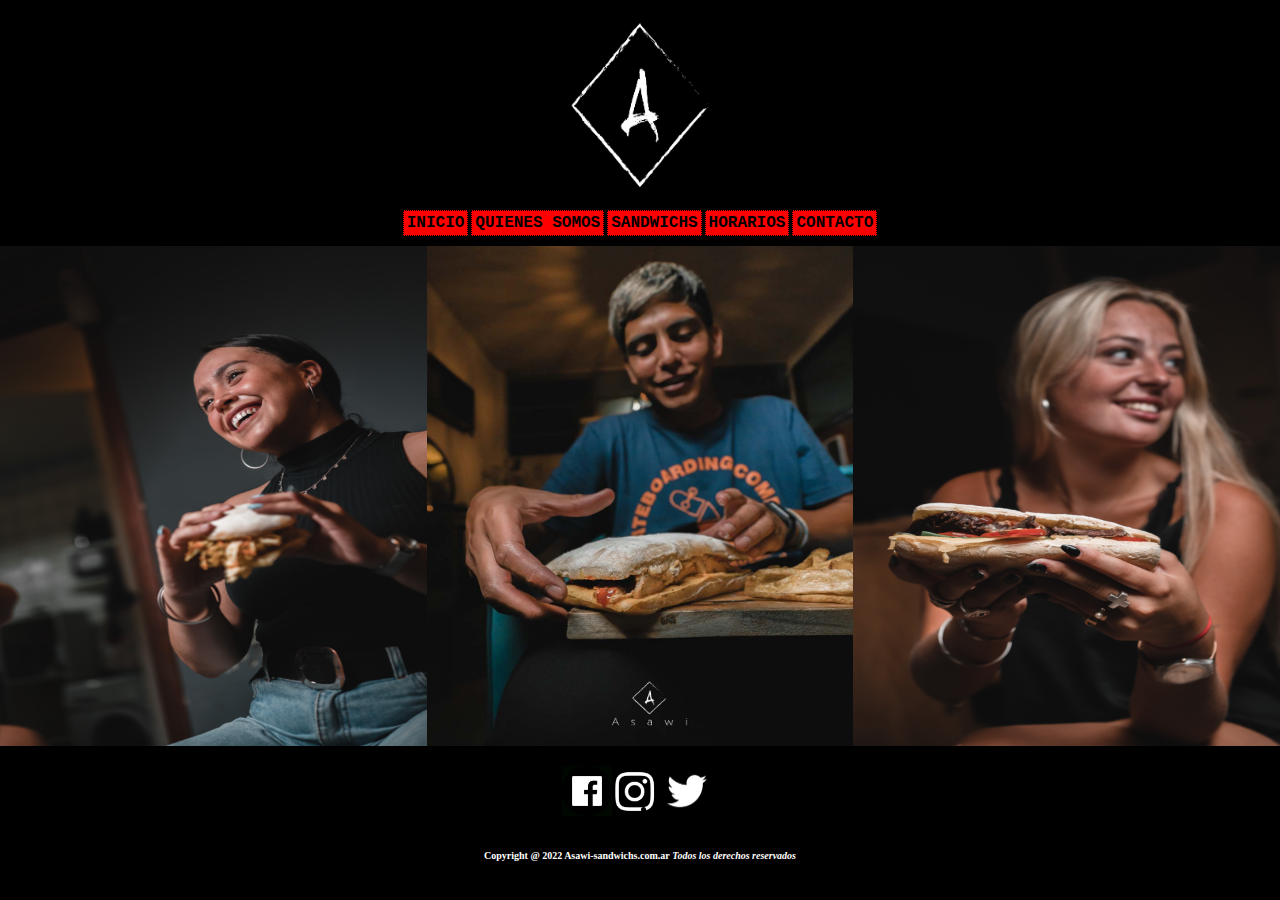
==== index.html @ 04ce1268 "Primer repositorio Desafio 4°" ====
<!DOCTYPE html>
<html lang="en">

<head>
    <meta charset="UTF-8">
    <meta http-equiv="X-UA-Compatible" content="IE=edge">
    <meta name="viewport" content="width=device-width, initial-scale=1.0">
    <title>Asawi Sandwichs</title>
    <link rel="stylesheet" href="style.css">
    <link rel="shortcut icon" href="images/white_logo_dark_background1.jpg" type="image/x-icon">
    <link rel="preconnect" href="https://fonts.googleapis.com">
    <link rel="preconnect" href="https://fonts.gstatic.com" crossorigin>
    <link href="https://fonts.googleapis.com/css2?family=Open+Sans:ital@1&display=swap" rel="stylesheet">
</head>

<body>
    <div class="contenedor">
        <header class="logo">
            <img src="images/white_logo_dark_background1.jpg" alt="logo" class="logo_header">
        </header>
        <nav class="nav">
            <ul class="ul">
                <li><a href="index.html"><b>INICIO</b></a></li>
                <li><a href="pages/quienes.html"><B>QUIENES SOMOS</B></a></li>
                <li><a href="pages/sandwichs.html"><B>SANDWICHS</B></a></li>
                <li><a href="pages/horarios.html"><B>HORARIOS</B></a></li>
                <li><a href="pages/contacto.html"><B>CONTACTO</B></a></li>

            </ul>
        </nav>
            <div class="imagen1"><img src="images/portada.jpg" alt="session"  class="imagenMain"></div>
            <div class="imagen2"><img src="images/portada2.jpg" alt="Session1"  class="imagenMain"></div>
            <div class="imagen3"><img src="images/portada1.jpg" alt="session2"  class="imagenMain"></div>

        <footer class="footer">
            <div class="img">
                <li>
                    <a href="https://facebook.com" target="_blank">
                        <img src="images/fb.jpg" alt="facebook" width="50"></a></li>
                <li>
                    <a href="https://instagram.com" target="_blank">
                        <img src="images/insta.jpg" alt="instagram" width="45"></a></li>
                <li>
                    <a href="https://twitter.com" target="_blank">
                        <img src="images/twitter.jpg" alt="twitter" width="60"></a></li>
            </div>

            <h5>
                <p><b>Copyright @ 2022 Asawi-sandwichs.com.ar</b> <i>Todos los derechos reservados</i></p>
            </h5>
        </footer>
    </div>
</body>

</html>
---- style.css ----
* {
    margin: 0;
    padding: 0;
}

body {
    background-color: black;
}

.logo_header {
    width: 100%;
    max-width: 160px;
}

.logo_qs {
    width: 100%;
    max-width: 400px;
}

/*INDEX FORMATO DESKTOP*/

@media screen and (min-width: 321px) {

    .contenedor {
        display: grid;
        grid-template-columns: 1fr 1fr 1fr;
        grid-template-areas: 
        "logo logo logo"
        "nav nav nav"
        "imagen1 imagen2 imagen3"
        "footer footer footer";   

    }

    .logo {
        display: grid;
        grid-area: logo;
        justify-items: center;
    }

    .logo_header {
        width: 100%;
        max-width: 200px;
        height: 200px;
        
    }

    .nav {
        display: grid;
        grid-area: nav;
        justify-items: center;
        
    }

    .ul {
        list-style: none;
        display: flex;
        gap: 3px;
        flex-direction: row;
        padding: 10px
    }

    ul li { 
        text-decoration: none;       
        background-color: red;
        padding: 3px;
        font-family:'Courier New', Courier, monospace;
        border: 1px dotted black
    }

    ul li a {
        text-decoration: none;
        color: black;
    }

    .imagen1 {
        display: grid;
        grid-area: imagen1;
    }

    .imagen2 {
        display: grid;
        grid-area: imagen2;
    }

    .imagen3 {
        display: grid;
        grid-area: imagen3;
    }

    .imagenMain {
        display: flex;
        height: 500px;
        width: 100%;
        max-width: 550px;
        justify-items: center; 
        align-items: center;
        flex-direction: row;
        
        
    }

   .footer {
       display: grid;
       grid-area: footer;
       justify-items: center;
       padding-top: 20px;    
   }

   .img {
        display: flex;
        flex-direction: row;
        justify-content: center;
        flex-wrap: wrap;
        align-items: center;
    
       
} 

   h5 {
       color: white;
       font-size: 10px;
       padding-top: 30px;
       
   }

}

/*INDEX FORMATO MOBILE*/

@media screen and (max-width: 320px) {
    .contenedor {
        display: grid;
        grid-template-columns: 1fr 1fr;
        grid-template-areas: 
        "logo nav"
        "imagen1 imagen1"
        "imagen2 imagen2"
        "imagen3 imagen3"
        "footer footer";   
    }

    .logo {
        display: grid;
        grid-area: logo;
        justify-items: flex-start;
    }

    .imagen_logo {
        width: 100%;
        max-width: 200px;
    }

    .nav {
        display: grid;
        grid-area: nav;
        justify-items: flex-end;
    }

    .ul {
        list-style: none;
    }

    ul li { 
        text-decoration: none;      
        background-color: black;
        padding: 3px;
        font-family:'Courier New', Courier, monospace;
    }

    ul li a {
        text-decoration: none;
        color: red;
    }

    .imagen1 {
        padding-top: 10px;
        display: grid;
        grid-area: imagen1;
    }

    .imagen2 {
        display: grid;
        grid-area: imagen2;
    }

    .imagen3 {
        display: grid;
        grid-area: imagen3;
    }

    .imagenMain {
        height: 500px;
        width: 100%;
        max-width: 500px;
        display: flex;
        flex-direction: column;
        flex-flow: row wrap;       

    }

   .footer {
       display: grid;
       grid-area: footer;
       justify-items: center;
       padding-top: 100px; 
      
   }

   .img {
        display: flex;
        flex-direction: row;
        justify-content: center;
        flex-wrap: wrap;
        align-items: center;

       
}   

   h5 {
       color: white;
       font-size: 10px;
       padding-top: 50px;
    
       
   }

}

/*QUIENES SOMOS FORMATO MOBILE*/

@media screen and (max-width: 320px) {
    .contenedor_qs {
        display: grid;
        grid-template-columns: 1fr 1fr;
        grid-template-areas: 
        "logo nav"
        "texto imagen"
        "footer footer";   
    }

    .logo {
        display: grid;
        grid-area: logo;
        justify-items: flex-start;
    }

    .imagen_logo {
        width: 100%;
        max-width: 200px;
    }

    .nav {
        display: grid;
        grid-area: nav;
        justify-items: flex-end;
    }

    .ul {
        list-style: none;
    }

    ul li { 
        text-decoration: none;      
        background-color: black;
        padding: 3px;
        font-family:'Courier New', Courier, monospace;
    }

    ul li a {
        text-decoration: none;
        color: red;
    }

    .texto {
        display: grid;
        grid-area: texto;
    }

    main p {
        color: white;
        font-size: 13px;
        padding-left: 5px;
        padding-top: 5px;
        border: 2px solid red;
        font-family: 'Times New Roman', Times, serif;
        font-style: italic;
    }

    .imagen {
        display: grid;
        grid-area: imagen;
    }

   .footer {
       display: grid;
       grid-area: footer;
       justify-items: center;
       padding-top: 100px; 
      
   }

   .img {
        display: flex;
        flex-direction: row;
        justify-content: center;
        flex-wrap: wrap;
        align-items: center;
       
}   

   h5 {
       color: white;
       font-size: 10px;
       padding-top: 50px;
    
       
   }

}

/*QUIENES SOMOS FORMATO DESKTOP*/

@media screen and (min-width: 321px) {

    .contenedor_qs {
        display: grid;
        grid-template-columns: 1fr 1fr;
        grid-template-areas: 
        "logo logo"
        "nav nav"
        "texto imagen"
        "footer footer";   

    }

    .logo {
        display: grid;
        grid-area: logo;
        justify-items: center;
    }

    .logo_header {
        width: 100%;
        max-width: 200px;
        height: 200px;
        
    }

    .nav {
        display: grid;
        grid-area: nav;
        justify-items: center;
        
    }

    .ul {
        list-style: none;
        display: flex;
        gap: 3px;
        flex-direction: row;
        padding: 10px
    }

    ul li { 
        text-decoration: none;       
        background-color: red;
        padding: 3px;
        font-family:'Courier New', Courier, monospace;
        border: 1px dotted black
    }

    ul li a {
        text-decoration: none;
        color: black;
    }

    .texto {
        display: grid;
        grid-area: texto;
    }

    main p {
        color: white;
        width: 100%;
        max-width: 500px;
        font-size: 15px;
        font-family: 'Times New Roman', Times, serif;
        font-style: italic;
        font-weight: 300px;
        padding: 20px;
        padding-top: 80px;
        margin-top: 30px;
        border: 2px solid red;
    }

    .imagen {
        display: grid;
        grid-area: imagen;
        padding-left: 50px;
        padding-top: 30px;
    }

   .footer {
       display: grid;
       grid-area: footer;
       justify-items: center;
       padding-top: 20px;    
   }

   .img {
        display: flex;
        flex-direction: row;
        justify-content: center;
        flex-wrap: wrap;
        align-items: center;
    
       
} 

   h5 {
       color: white;
       font-size: 10px;
       padding-top: 30px;
       
   }

}
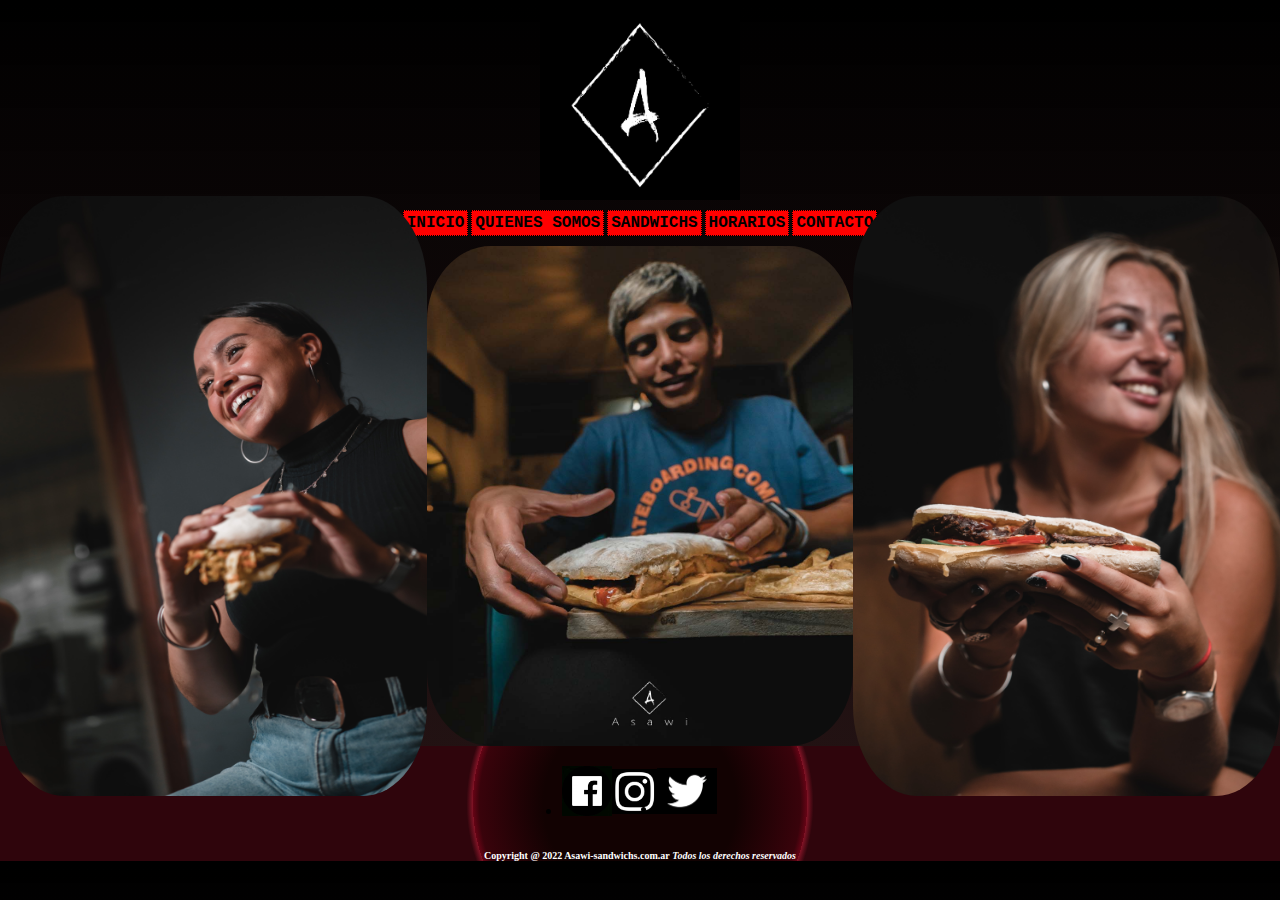
==== commit f284af78: "Cambio de background, modificacion de imagenes de index y footer" ====
--- a/index.html
+++ b/index.html
@@ -28,9 +28,9 @@
 
             </ul>
         </nav>
-            <div class="imagen1"><img src="images/portada.jpg" alt="session"  class="imagenMain"></div>
-            <div class="imagen2"><img src="images/portada2.jpg" alt="Session1"  class="imagenMain"></div>
-            <div class="imagen3"><img src="images/portada1.jpg" alt="session2"  class="imagenMain"></div>
+            <div class="imagen1 transform1"><img src="images/portada.jpg" alt="session"  class="imagenMain"></div>
+            <div class="imagen2 "><img src="images/portada2.jpg" alt="Session1"  class="imagenMain"></div>
+            <div class="imagen3 transform3"><img src="images/portada1.jpg" alt="session2"  class="imagenMain"></div>
 
         <footer class="footer">
             <div class="img">
--- a/style.css
+++ b/style.css
@@ -4,7 +4,7 @@
 }
 
 body {
-    background-color: black;
+    background-image: linear-gradient(black, rgba(21, 1, 2, 0.922));
 }
 
 .logo_header {
@@ -87,6 +87,14 @@
         display: grid;
         grid-area: imagen3;
     }
+    
+    .transform1 {
+        transform: scaleY(1.2);
+    }
+
+    .transform3 {
+        transform: scaleY(1.2);
+    }
 
     .imagenMain {
         display: flex;
@@ -96,6 +104,7 @@
         justify-items: center; 
         align-items: center;
         flex-direction: row;
+        border-radius: 15%;
         
         
     }
@@ -104,7 +113,8 @@
        display: grid;
        grid-area: footer;
        justify-items: center;
-       padding-top: 20px;    
+       padding-top: 20px; 
+       background: radial-gradient(circle, rgba(18,2,2,1) 15%, rgba(57,3,11,1) 25%, rgba(101,4,21,1) 26%, rgba(129,20,38,1) 26%, rgba(47,5,12,1) 27%);
    }
 
    .img {
@@ -113,6 +123,9 @@
         justify-content: center;
         flex-wrap: wrap;
         align-items: center;
+        
+       
+    
     
        
 } 
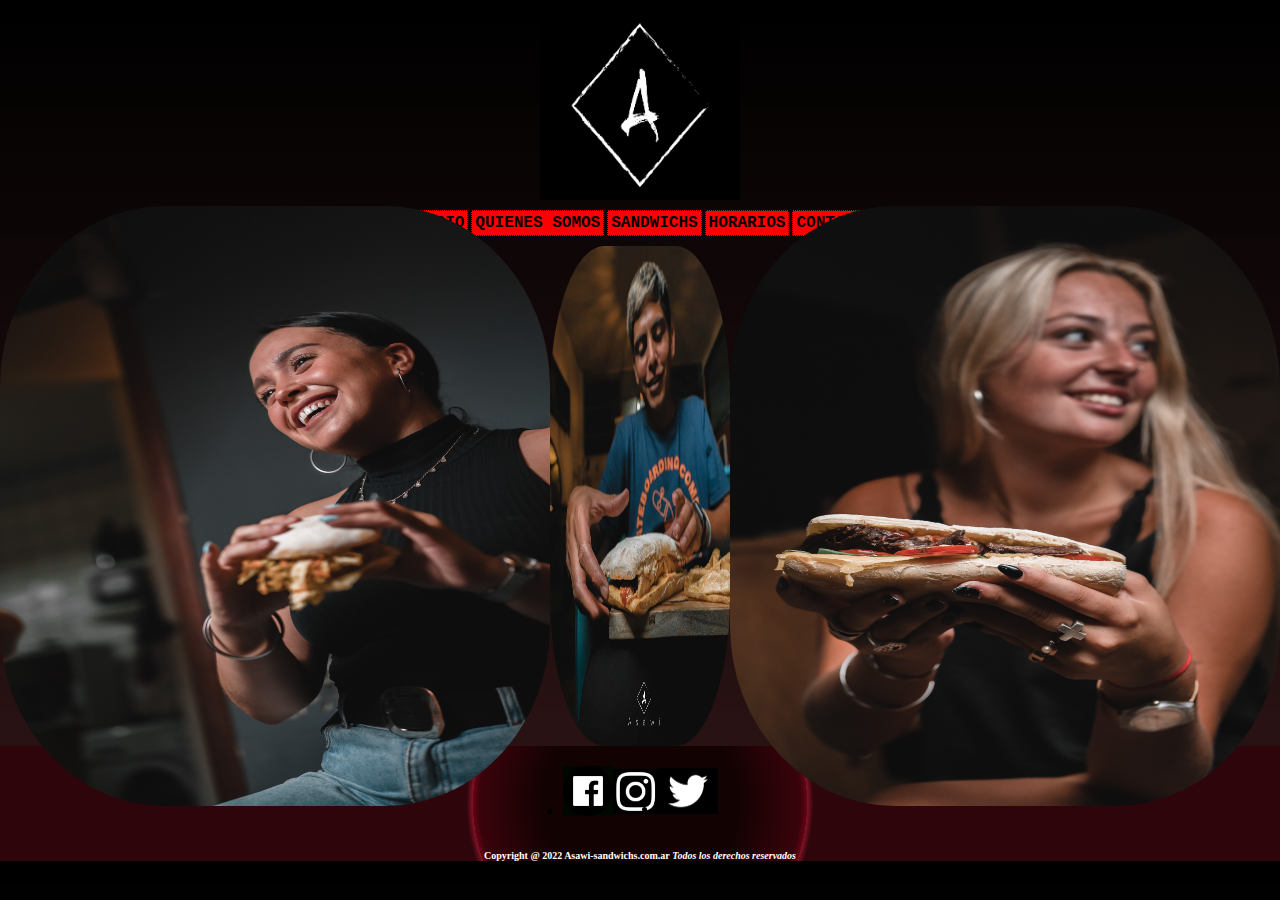
==== commit 3fc67a70: "Agregado de transicion a las imagenes del main" ====
--- a/index.html
+++ b/index.html
@@ -20,7 +20,7 @@
         </header>
         <nav class="nav">
             <ul class="ul">
-                <li><a href="index.html"><b>INICIO</b></a></li>
+                <li><a href="index.html" ><b>INICIO</b></a></li>
                 <li><a href="pages/quienes.html"><B>QUIENES SOMOS</B></a></li>
                 <li><a href="pages/sandwichs.html"><B>SANDWICHS</B></a></li>
                 <li><a href="pages/horarios.html"><B>HORARIOS</B></a></li>
@@ -28,9 +28,9 @@
 
             </ul>
         </nav>
-            <div class="imagen1 transform1"><img src="images/portada.jpg" alt="session"  class="imagenMain"></div>
+            <div class="imagen1 transform1 transicion1"><img src="images/portada.jpg" alt="session"  class="imagenMain"></div>
             <div class="imagen2 "><img src="images/portada2.jpg" alt="Session1"  class="imagenMain"></div>
-            <div class="imagen3 transform3"><img src="images/portada1.jpg" alt="session2"  class="imagenMain"></div>
+            <div class="imagen3 transform3 transicion1"><img src="images/portada1.jpg" alt="session2"  class="imagenMain"></div>
 
         <footer class="footer">
             <div class="img">
--- a/style.css
+++ b/style.css
@@ -1,10 +1,11 @@
 * {
     margin: 0;
     padding: 0;
+    box-sizing: border-box;
 }
 
 body {
-    background-image: linear-gradient(black, rgba(21, 1, 2, 0.922));
+    background-image: linear-gradient(black, rgba(30, 1, 3, 0.922));
 }
 
 .logo_header {
@@ -52,20 +53,36 @@
         
     }
 
+    .transicion1 {
+        height: 400px;
+        width: 550px;
+        transition: all 2s;
+    }
+
+    .transicion1:hover {
+        height: 600px;
+        width: 550px;
+
+    }
+
+    
     .ul {
         list-style: none;
         display: flex;
         gap: 3px;
         flex-direction: row;
         padding: 10px
+        
     }
 
     ul li { 
-        text-decoration: none;       
+        text-decoration: none; 
+        align-content: center;      
         background-color: red;
         padding: 3px;
         font-family:'Courier New', Courier, monospace;
         border: 1px dotted black
+        
     }
 
     ul li a {
@@ -104,7 +121,7 @@
         justify-items: center; 
         align-items: center;
         flex-direction: row;
-        border-radius: 15%;
+        border-radius: 30%;
         
         
     }
